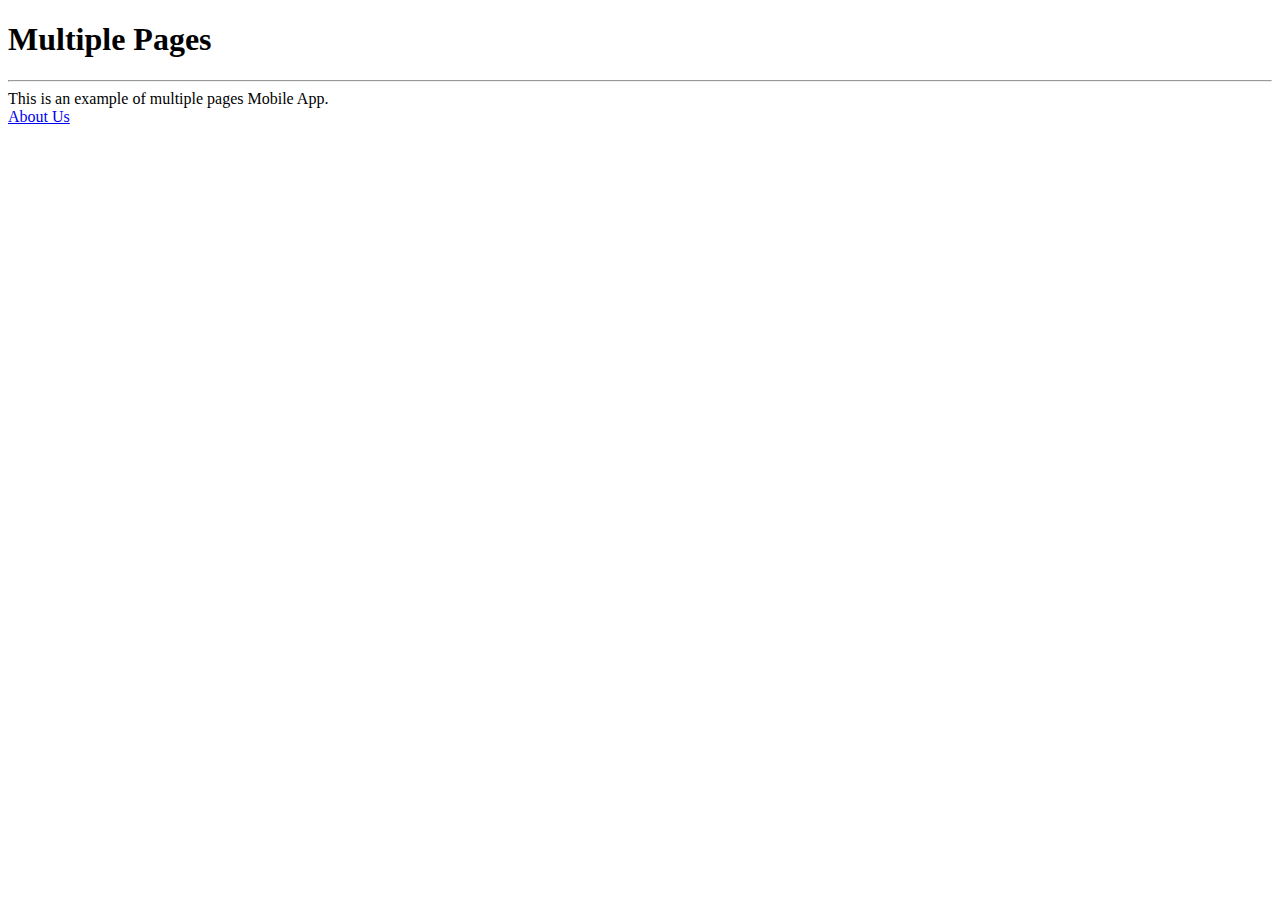
==== index.html @ cf8eec86 "First version" ====
<!DOCTYPE html> 
<html>
    <head>
        <meta charset="utf-8" />
        <meta name="format-detection" content="telephone=no" />
        <meta name="viewport" content="user-scalable=no, 
		initial-scale=1, maximum-scale=1, minimum-scale=1, 
		width=device-width, height=device-height" />	
        <title>Multiple Pages App</title>
    </head>
    <body>
	
	<h1>Multiple Pages</h1>
	<hr>
   <div>This is an example of multiple pages Mobile App.</div>
   <div><a href="about.html">About Us</a></div>
  <br/>
   <script type="text/javascript" src="cordova.js"></script>
    </body>
</html>
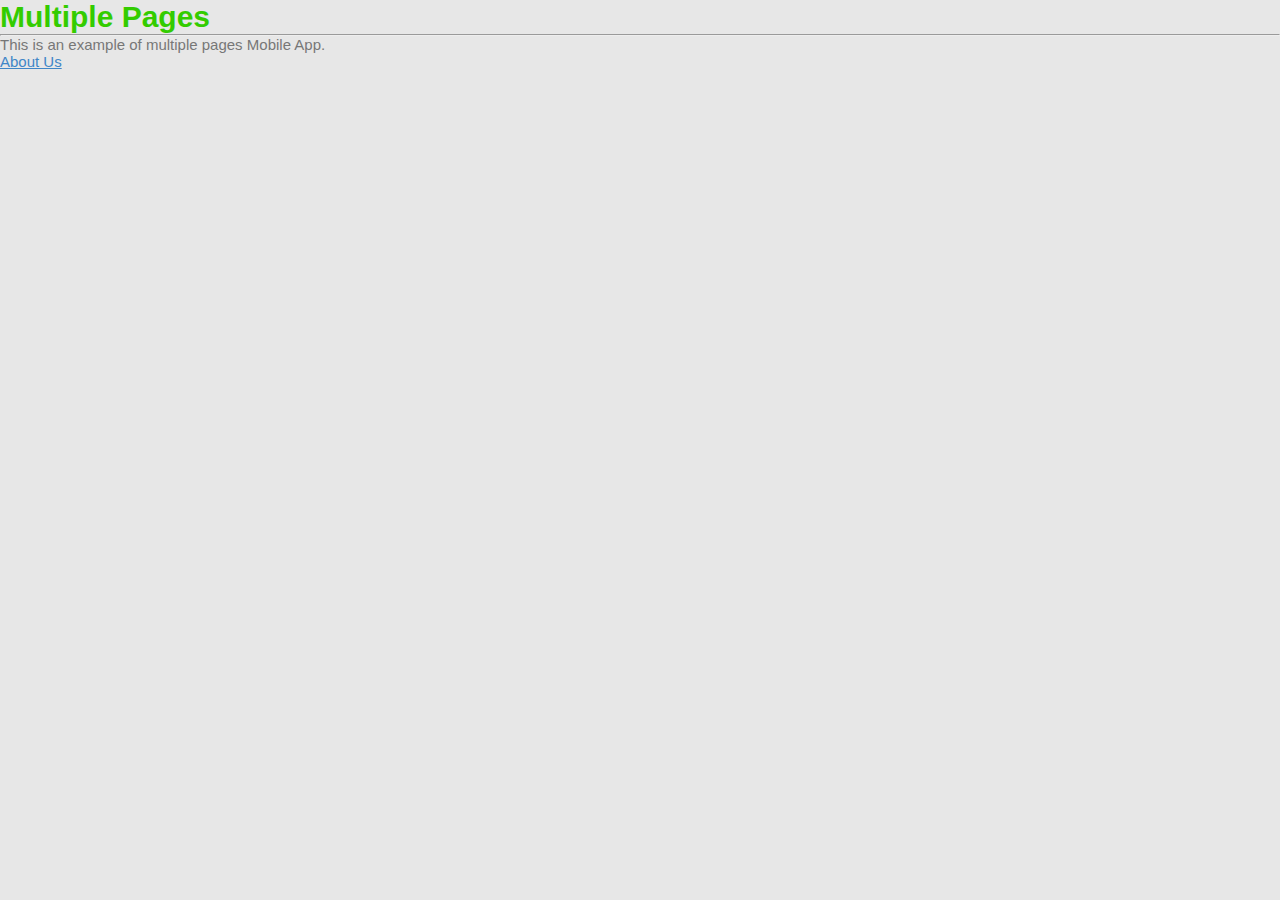
==== commit 1a2f7133: "Add CSS" ====
--- a/index.html
+++ b/index.html
@@ -4,17 +4,16 @@
         <meta charset="utf-8" />
         <meta name="format-detection" content="telephone=no" />
         <meta name="viewport" content="user-scalable=no, 
-		initial-scale=1, maximum-scale=1, minimum-scale=1, 
-		width=device-width, height=device-height" />	
+        initial-scale=1, maximum-scale=1, minimum-scale=1, 
+        width=device-width, height=device-height" />	
+        <link rel="stylesheet" href="css\styles.css">
         <title>Multiple Pages App</title>
     </head>
     <body>
-	
-	<h1>Multiple Pages</h1>
-	<hr>
-   <div>This is an example of multiple pages Mobile App.</div>
-   <div><a href="about.html">About Us</a></div>
-  <br/>
-   <script type="text/javascript" src="cordova.js"></script>
+        <h1>Multiple Pages</h1>
+        <hr>
+        <div>This is an example of multiple pages Mobile App.</div>
+        <div><a href="about.html">About Us</a></div>
+        <script type="text/javascript" src="cordova.js"></script>
     </body>
 </html>
